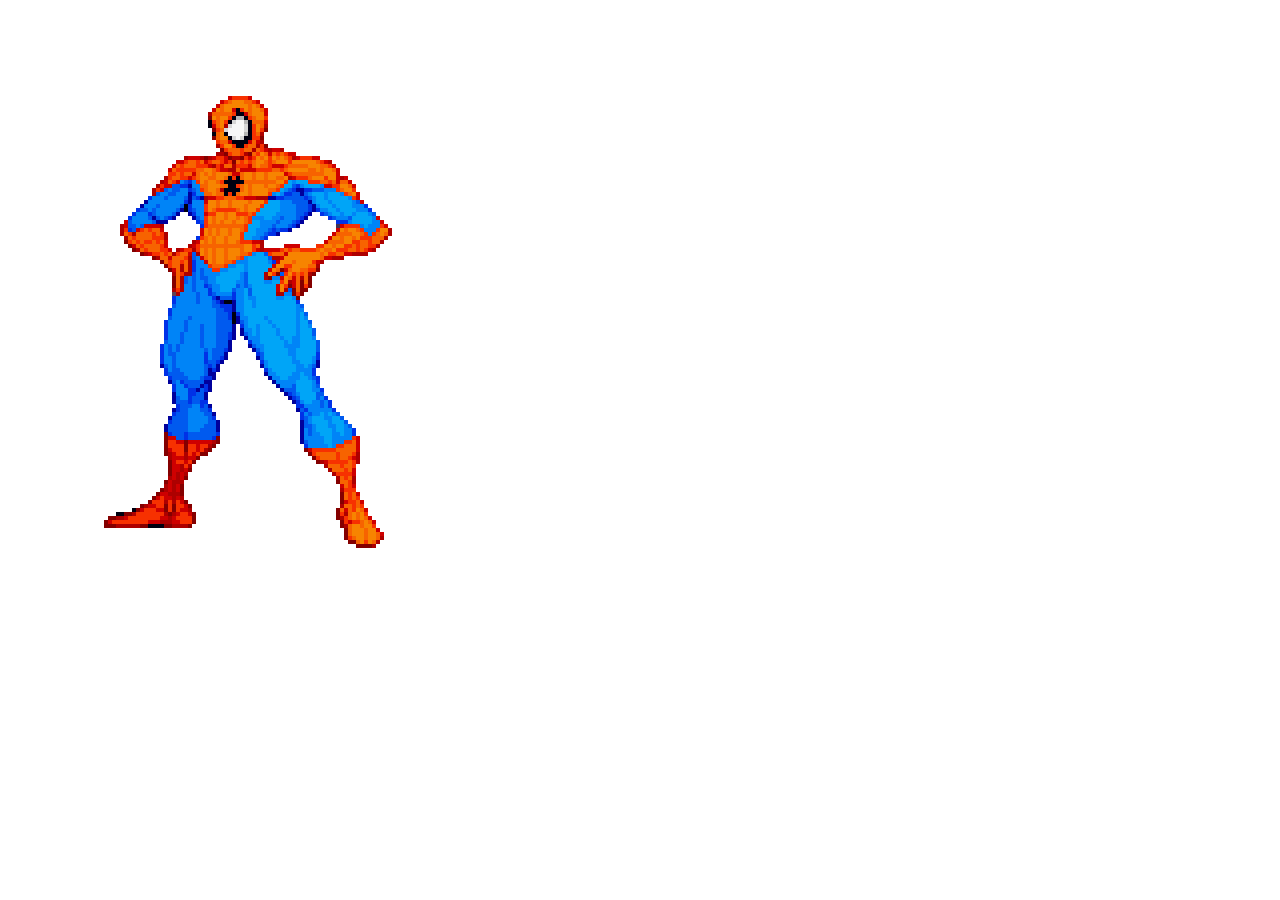
==== index2.html @ 7e4dcf8a "first commit" ====
<!DOCTYPE html>
<html lang="en">

<head>
    <meta charset="UTF-8">
    <meta http-equiv="X-UA-Compatible" content="IE=edge">
    <meta name="viewport" content="width=device-width, initial-scale=1.0">
    <title>Document</title>
    <link rel="stylesheet" href="css/style.css">
    <link href="https://fonts.googleapis.com/css?family=Bad+Script" rel="stylesheet">
</head>

<body>
    <img src="img/spider_man.gif" alt="Spider_man">
</body>

</html>
---- css/style.css ----
.logo {
    display: inline-block;
    vertical-align: middle;
    height: 128px;
}

.title {
    display: inline-block;
    vertical-align: middle;
    font-family: 'Golos', cursive;
    font-size: 36px;
}

.list {
    background: black;
    line-height: 20 px;
}
.list li {
    list-style: none;
    display: inline-block;
    text-align: center;
}

.list li a {
    display: inline-block;
    width: 100px;
    text-decoration: none;
    border: 1px solid transparent;
    color: firebrick;
}

.list li a:hover {
    text-decoration: underline;
    border: 1px solid;
}

.left {
    display: inline-block;
    width: 20%;
}

.right {
    vertical-align: top;
    display: inline-block;
    width: calc(80% - 4px);
}

footer {
    text-align: center;
    background: green;
}

.logoimg {
    height: 100px;
}
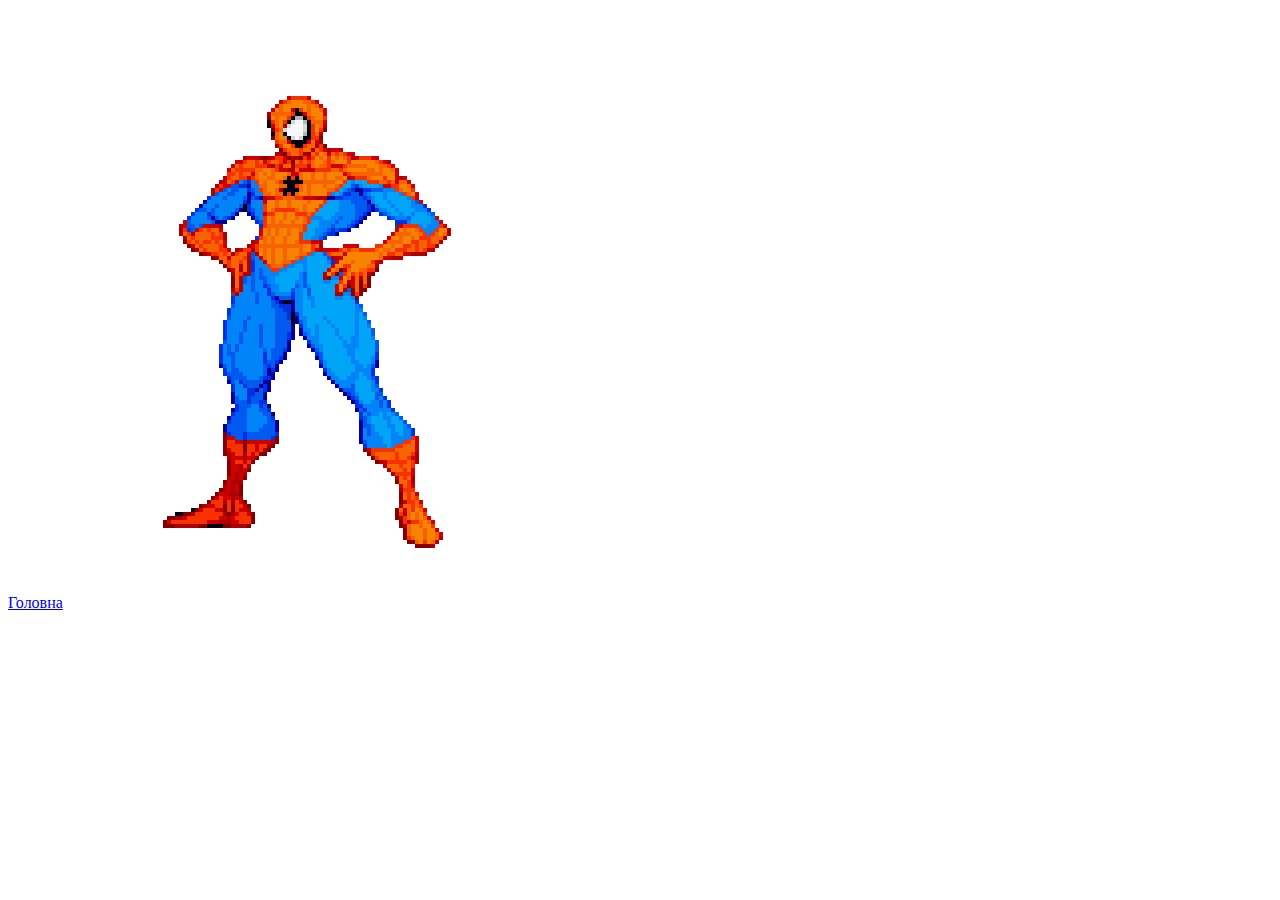
==== commit 87f3f97d: "second commit" ====
--- a/index2.html
+++ b/index2.html
@@ -11,6 +11,7 @@
 </head>
 
 <body>
+    <a href="index.html">Головна</a> 
     <img src="img/spider_man.gif" alt="Spider_man">
 </body>
 
